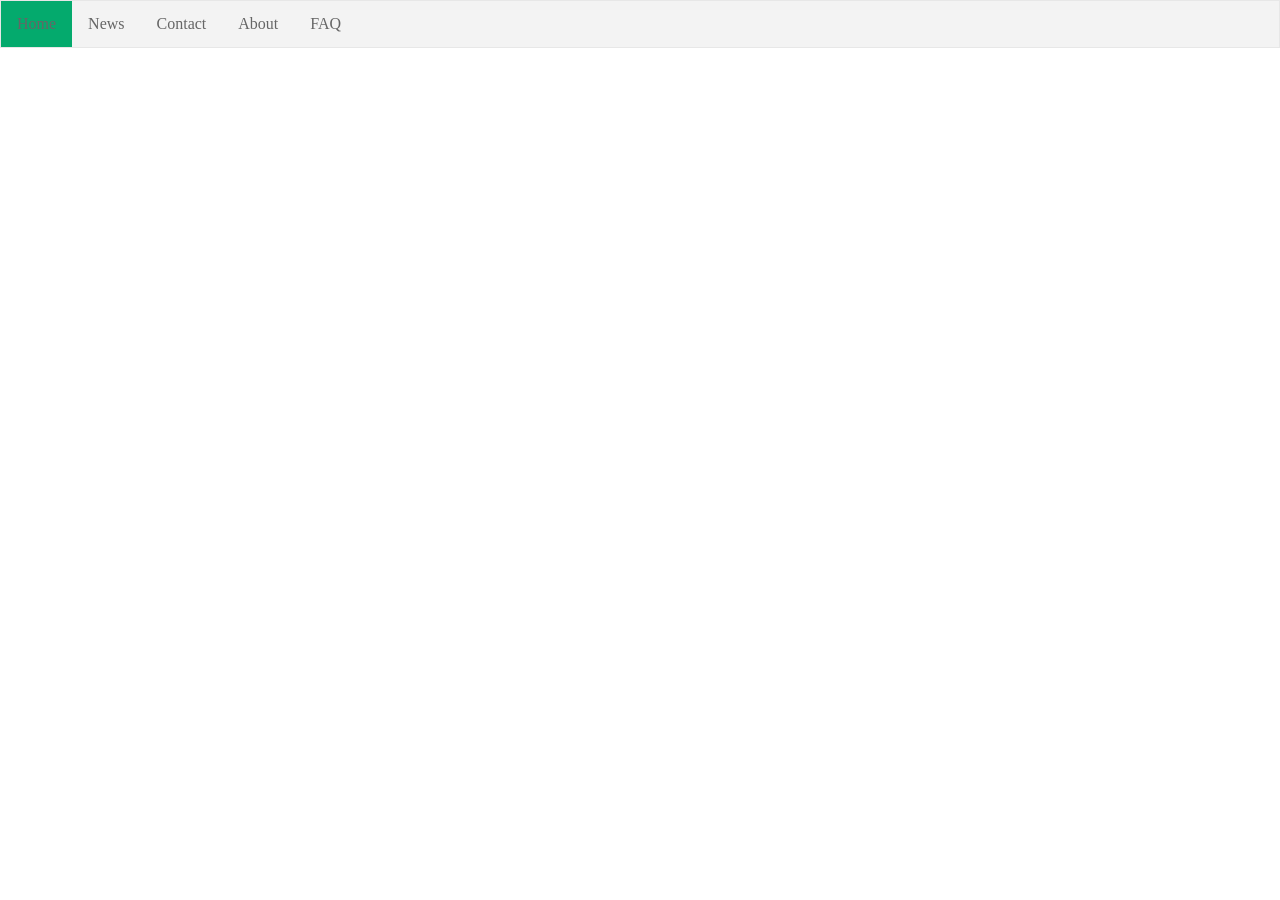
==== index.html @ 05f36992 "update" ====
<!DOCTYPE html>
<html>
<head>
<style>
body {
  margin: 0;
  padding: 0;
}

h2, p {
  margin: 10px;
}

ul {
  list-style-type: none;
  margin: 0;
  padding: 0;
  display: flex;
  border: 1px solid #e7e7e7;
  background-color: #f3f3f3;
}

ul li a {
  display: block;
  color: #666666;
  padding: 14px 16px;
  text-decoration: none;
}

ul li a:hover:not(.active) {
  background-color: #dddddd;
}

ul li a.active {
  background-color: #04AA6D;
}
</style>
</head>
<body>

<ul>
  <li><a class="active" href="#">Home</a></li>
  <li><a href="./sztj.html">News</a></li>
  <li><a href="./sql-scriptek.html">Contact</a></li>
  <li><a href="./sql-okj-gyakorlo-tesztfeladatok.html">About</a></li>
  <li><a href="./2026-gyakorlo.html">FAQ</a></li>
</ul>


</body>
</html>
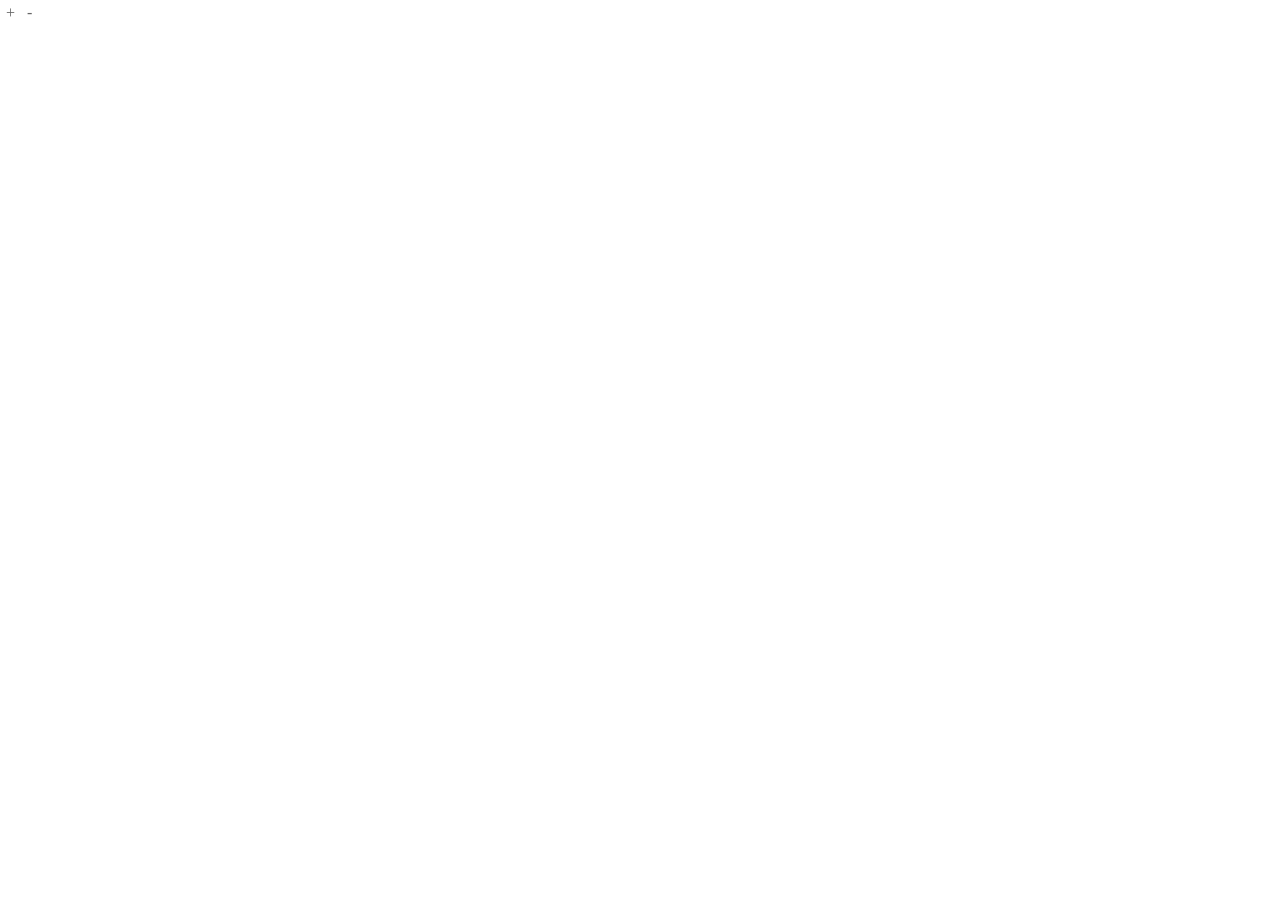
==== commit dd70458f: "fixed" ====
--- a/index.html
+++ b/index.html
@@ -1,49 +1,18 @@
 <!DOCTYPE html>
 <html>
 <head>
-<style>
-body {
-  margin: 0;
-  padding: 0;
-}
-
-h2, p {
-  margin: 10px;
-}
-
-ul {
-  list-style-type: none;
-  margin: 0;
-  padding: 0;
-  display: flex;
-  border: 1px solid #e7e7e7;
-  background-color: #f3f3f3;
-}
-
-ul li a {
-  display: block;
-  color: #666666;
-  padding: 14px 16px;
-  text-decoration: none;
-}
-
-ul li a:hover:not(.active) {
-  background-color: #dddddd;
-}
-
-ul li a.active {
-  background-color: #04AA6D;
-}
-</style>
+  <meta charset="UTF-8">
+  <title>Timestamp</title>
 </head>
+<link rel="stylesheet" href="style.css">
 <body>
 
 <ul>
-  <li><a class="active" href="#">Home</a></li>
-  <li><a href="./sztj.html">News</a></li>
-  <li><a href="./sql-scriptek.html">Contact</a></li>
-  <li><a href="./sql-okj-gyakorlo-tesztfeladatok.html">About</a></li>
-  <li><a href="./2026-gyakorlo.html">FAQ</a></li>
+  <li><a class="active" href="./index.html">+</a></li>
+  <li><a href="./sztj.html">-</a></li>
+  <li><a class="h" href="./script.html">Contact</a></li>
+  <li><a class="h" href="./jko.html">About</a></li>
+  <li><a class="h" href="./2026.html">FAQ</a></li>
 </ul>
 
 
--- a/style.css
+++ b/style.css
@@ -0,0 +1,35 @@
+body {
+  margin: 0 ;
+  padding: 0;
+}
+
+* {
+  cursor: default !important;
+}
+
+ul {
+  list-style-type: none !important;
+  margin: 0;
+  padding: 0;
+  display: flex !important;
+  /* border: 1px solid #e7e7e7 !important; */
+  /* background-color: #f3f3f3 !important; */
+  /* position: absolute !important; */
+  top: 0;
+}
+
+ul li a {
+  display: block !important;
+  color: #666666 !important;
+  padding: 4px 6px  !important;
+  text-decoration: none !important;
+}
+
+.h{
+  color: transparent !important;
+}
+
+.form-control {
+  max-height: 500px;
+  overflow-y: scroll;
+}
